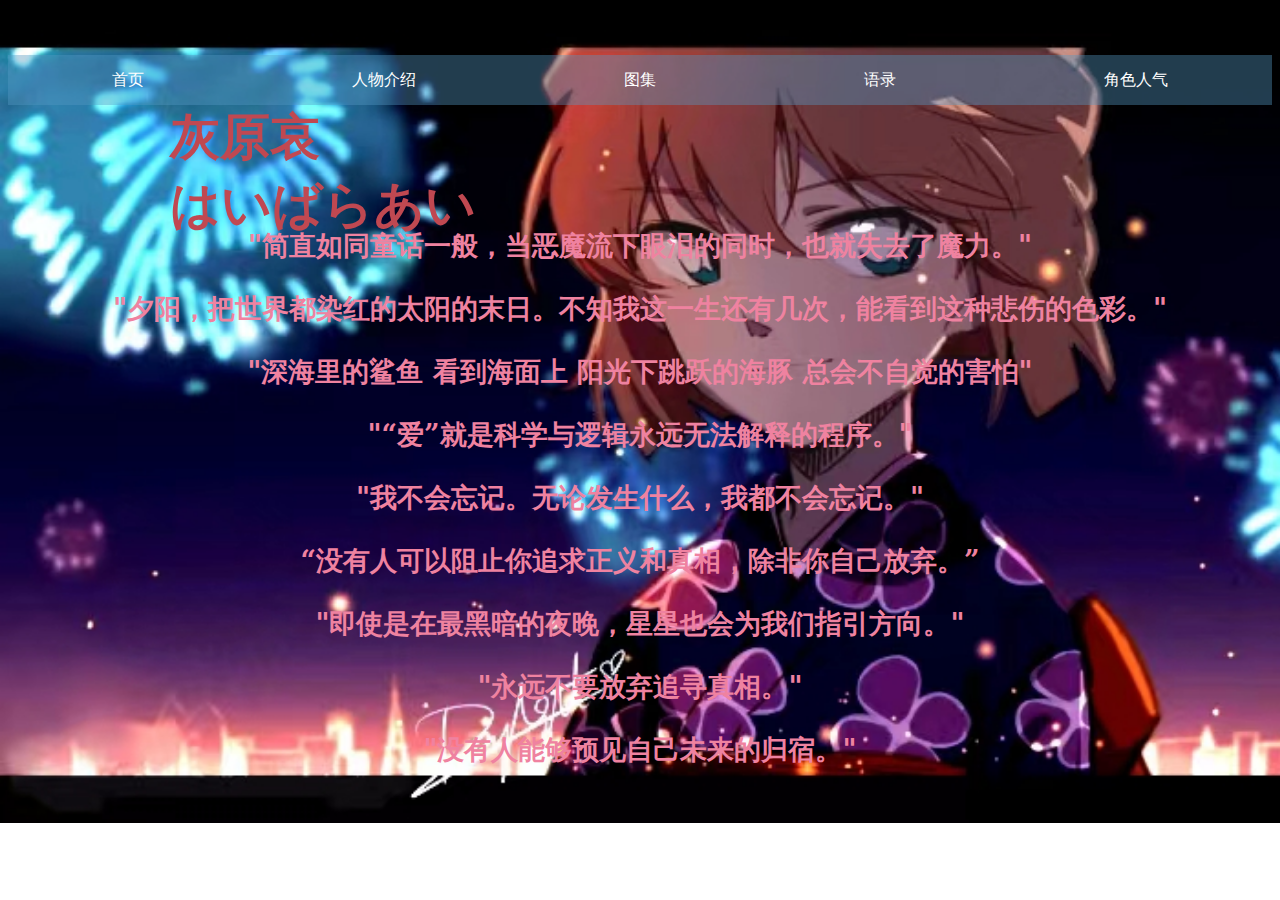
==== web/motos.html @ bdcd8952 "123" ====
<!DOCTYPE html>
<html lang="en">
<head>
  <meta charset="UTF-8">
  <meta http-equiv="X-UA-Compatible" content="IE=edge">
  <meta name="viewport" content="width=device-width, initial-scale=1.0">
  <title>灰原哀</title>
   <link rel="icon" href="../images/ph30.jpg">
  <style>
    .text{
      font-weight: bold;
  font-family: "仿宋", "STFangsong", "serif";
  text-align: center;
  margin-top: 150px; 
  color:rgba(239, 130, 160, 1.0);
  font-size: 27px;
    }
        @keyframes fadeIn {
  from {
    opacity: 0;
  }
  to {
    opacity: 1;
  }
}
    h1 {
      animation-name: fadeIn;
      animation-duration: 3s;
  position: absolute;
  top: 70px;
  left: 170px;
  color: #c04851;
  font-size: 50px;
  font-family: "Georgia", sans-serif;
}
h2 {
        animation-name: fadeIn;
      animation-duration: 3s;

  position: absolute;
  top: 130px;
  left: 170px;
  color: #c04851;
  font-size: 50px;
  font-family: "Georgia", sans-serif;
}
    body {
      background-image: url("../images/ph11.png");
      background-size: cover;
      background-repeat: no-repeat;
    }
    nav {
      display: flex;
      justify-content: space-around;
      align-items: center;
      background-color: rgba(86,152,195,0.4);
      color: #fff;
      height: 50px;
      transform: translate(0,47px);
    }
    nav a {
      text-decoration: none;
      color: #fff;
    }
    .container {
      text-align: center;
      padding: 20px;
      color: #333;
    }
    .text1, .text3, .text5, .text7 {
  animation: moveFromLeft 2s ease-in-out forwards;
}

.text2, .text4, .text6, .text8 {
  animation: moveFromRight 2s ease-in-out forwards;
}

@keyframes moveFromLeft {
  from {
    opacity: 0;
    transform: translateX(-50px);
  }
  to {
    opacity: 1;
    transform: translateX(0);
  }
}

@keyframes moveFromRight {
  from {
    opacity: 0;
    transform: translateX(50px);
  }
  to {
    opacity: 1;
    transform: translateX(0);
  }
}
.photos1 {
  position: absolute;
  top: 67%;
  left: 10%;
  transform: translate(-50%, -50%);
  opacity: 0;
  animation: fadeIn 2s forwards;
}
.photos2 {
  position: absolute;
  top: 87%;
  left: 10%;
  transform: translate(-50%, -50%);
  opacity: 0;
  animation: fadeIn 2s forwards;
}
.photos3 {
  position: absolute;
  top: 47%;
  left: 10%;
  transform: translate(-50%, -50%);
  opacity: 0;
  animation: fadeIn 2s forwards;
}
  </style>
</head>
<body>
  <nav>
    <a href="../index.html">首页</a>
    <a href="profile.html">人物介绍</a>
    <a href="photos.html">图集</a>
    <a href="motos.html">语录</a>
    <a href="relationship.html">角色人气</a>
 </nav>
  <div class="container">
    <h1>灰原哀</h1>
    <h2>はいばらあい</h2>
    <div class="text">
    <p class="text1">"简直如同童话一般，当恶魔流下眼泪的同时，也就失去了魔力。"</p>
    <p class="text2">"夕阳，把世界都染红的太阳的末日。不知我这一生还有几次，能看到这种悲伤的色彩。"</p>
    <p class="text3">"深海里的鲨鱼 看到海面上 阳光下跳跃的海豚 总会不自觉的害怕"</p>
    <p class="text4">"“爱”就是科学与逻辑永远无法解释的程序。"</p>
    <p class="text4">"我不会忘记。无论发生什么，我都不会忘记。"</p>
    <p class="text5">“没有人可以阻止你追求正义和真相，除非你自己放弃。”</p>
    <p class="text6">"即使是在最黑暗的夜晚，星星也会为我们指引方向。"</p>
    <p class="text7">"永远不要放弃追寻真相。"</p>
    <p class="text8">"没有人能够预见自己未来的归宿。"</p>
    </div>
  <div>
  <img src="../images/ph21.jpg" width="20%" height="20%" class="photos1" >
  <img src="../images/ph20.jpg" width="20%" height="20%" class="photos2" >
  <img src="../images/ph22.jpg" width="20%" height="20%" class="photos3" >
  </div>

 
</div>

  </div>
</body>
</html>
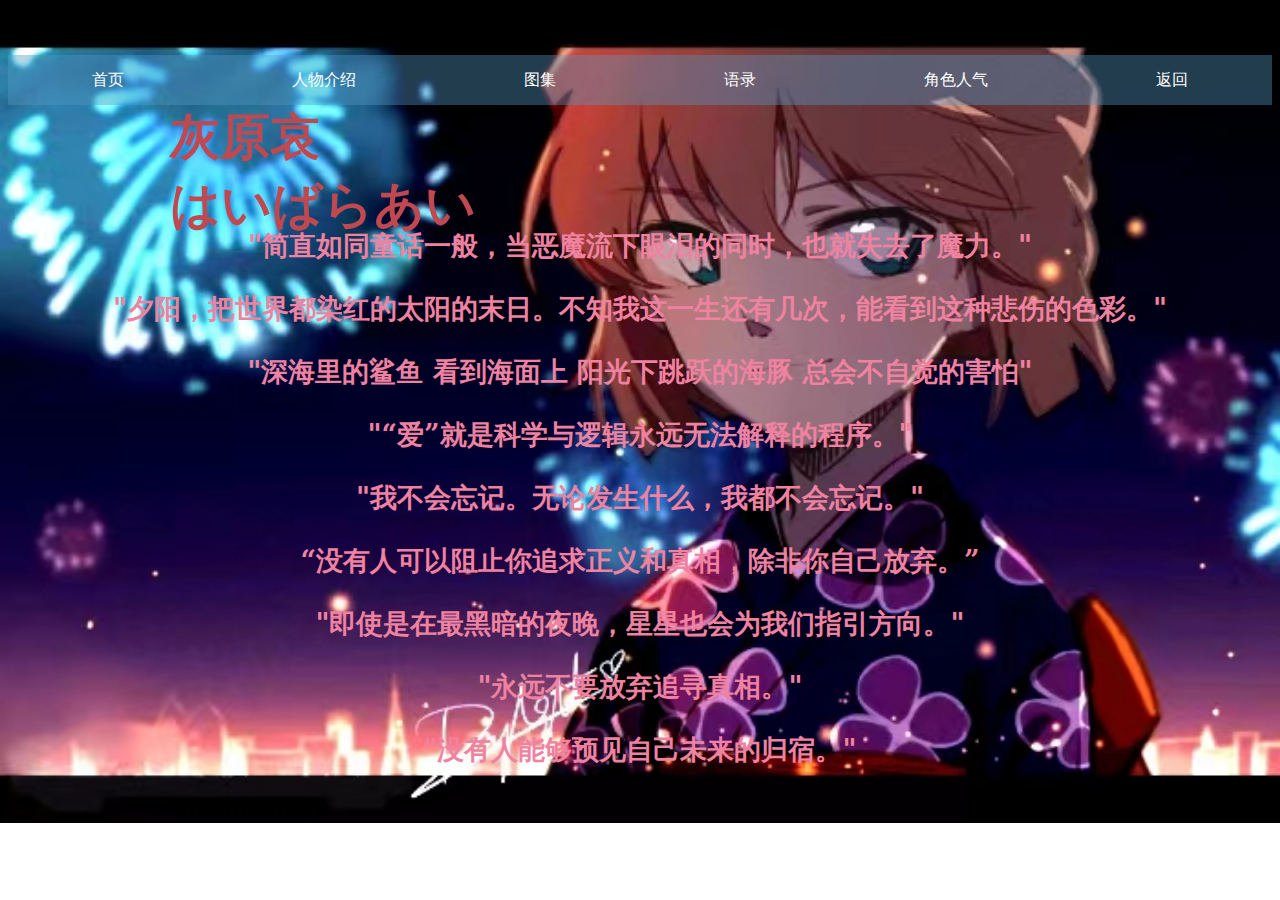
==== commit 16da3936: "1" ====
--- a/web/motos.html
+++ b/web/motos.html
@@ -129,6 +129,8 @@
     <a href="photos.html">图集</a>
     <a href="motos.html">语录</a>
     <a href="relationship.html">角色人气</a>
+        <a href="https://leoncare1.github.io/dormitory_525.github.io/">返回</a>
+
  </nav>
   <div class="container">
     <h1>灰原哀</h1>
